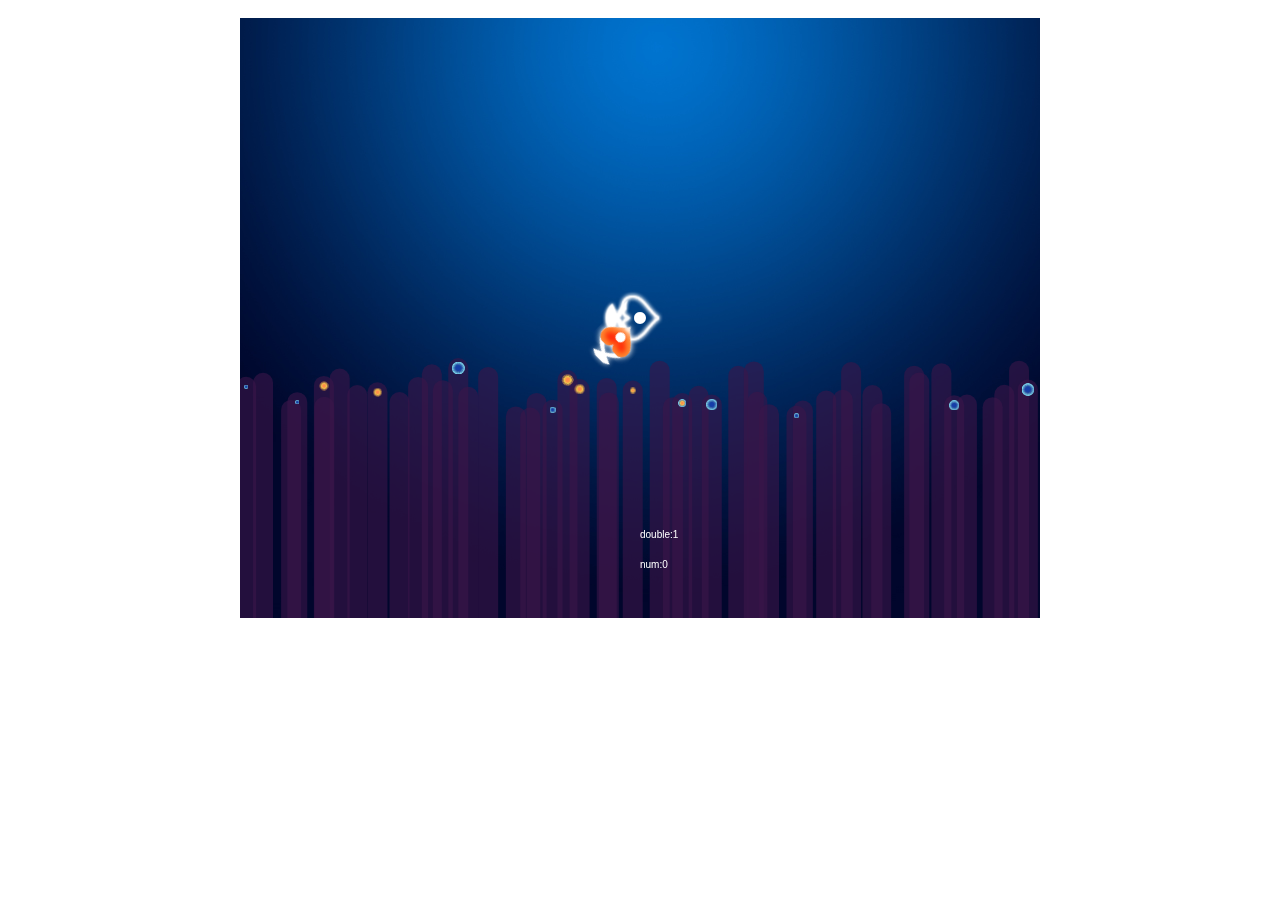
==== tiny/index.html @ b244a684 "null" ====
<!DOCTYPE html>
<html>
<head>
	<meta charset="utf-8">
	<title>tinyHeart</title>
		<style type="text/css">
			body{
				padding-top: 10px;
			}
			.all_bg{
				width: 800px;
				height: 600px;
				margin: 0px auto;
			}
			#allcanvas{
				position: relative;
				width: 800px;
				height: 600px;
				margin: 0px;
			}
			#canvas1{
				position: absolute;
				bottom: 0;
				left: 0;
				z-index:1; 
			}
			#canvas2{
				position: absolute;
				bottom: 0;
				left: 0;
				z-index:0; 
			}
		</style>
</head>
<body>
 	<div class="all_bg">
			<div id="allcanvas">
					<canvas id="canvas1" width="800" height="600">
						
					</canvas>
					<canvas id="canvas2" width="800" height="600">
						
					</canvas>
			</div> 		
 	</div>
 	<script type="text/javascript" src="js/main.js"></script>
 	<script type="text/javascript" src="js/commonFunctions.js"></script>
 	<script type="text/javascript" src="js/background.js"></script>
 	<script type="text/javascript" src="js/fruit.js"></script>
 	<script type="text/javascript" src="js/ane.js"></script>
 	<script type="text/javascript" src="js/collision.js"></script>
 	<script type="text/javascript" src="js/mom.js"></script>
 	<script type="text/javascript" src="js/baby.js"></script>
 	<script type="text/javascript" src="js/data.js"></script>
</body>
</html>
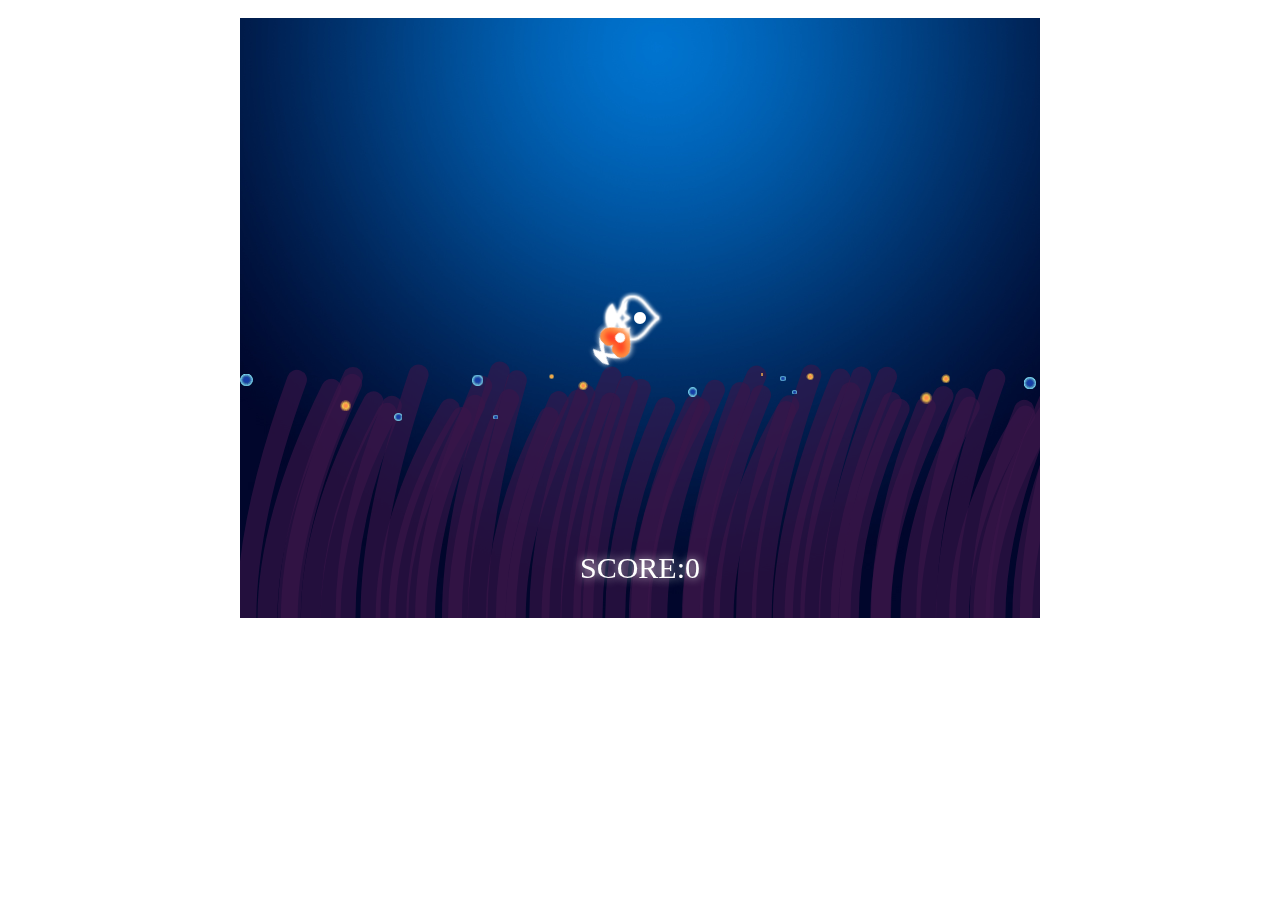
==== commit 97e2f0df: "null" ====
--- a/tiny/index.html
+++ b/tiny/index.html
@@ -52,5 +52,7 @@
  	<script type="text/javascript" src="js/mom.js"></script>
  	<script type="text/javascript" src="js/baby.js"></script>
  	<script type="text/javascript" src="js/data.js"></script>
+ 	<script type="text/javascript" src="js/wave.js"></script>
+ 	<script type="text/javascript" src="js/halo.js"></script>
 </body>
 </html>
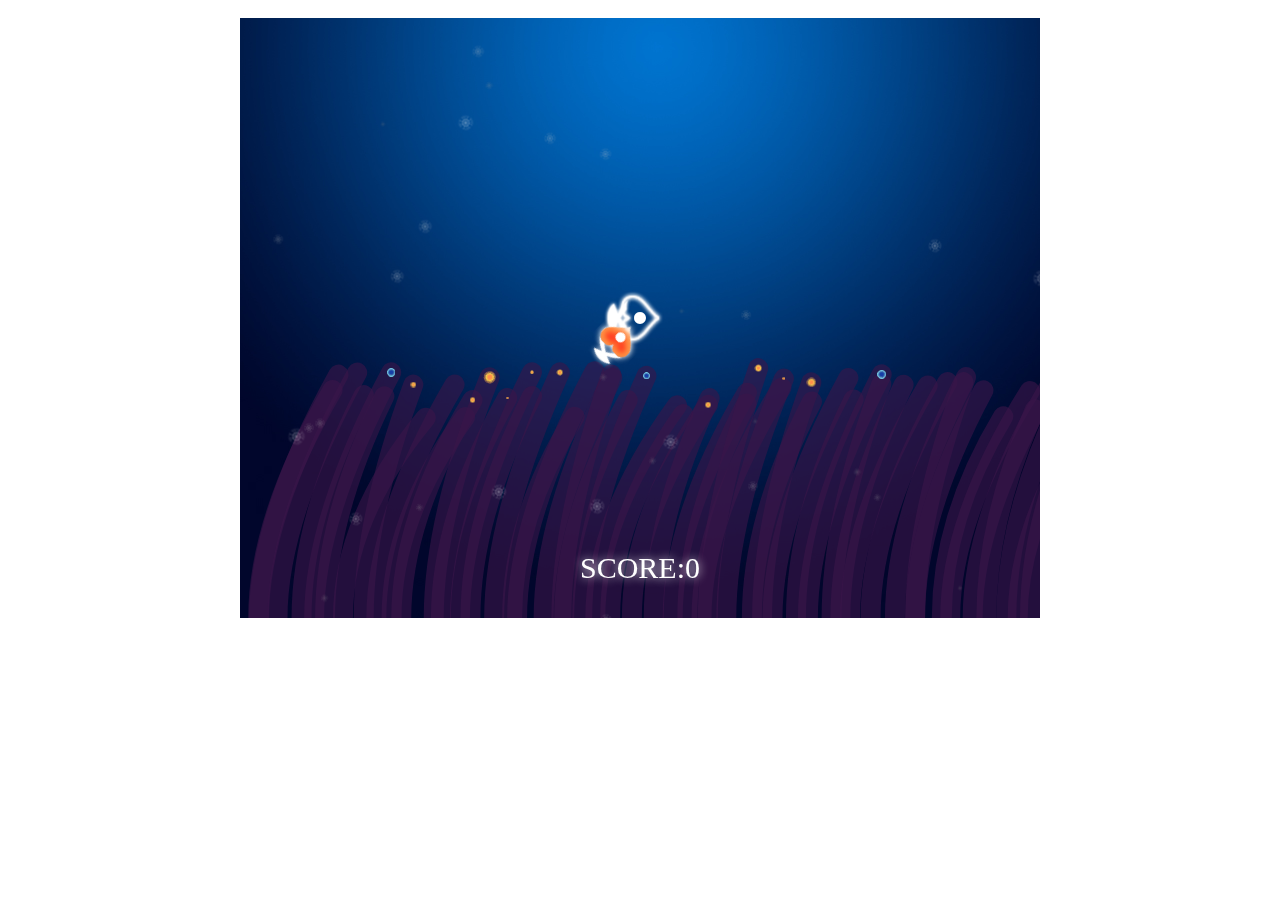
==== commit 13118af6: "null" ====
--- a/tiny/index.html
+++ b/tiny/index.html
@@ -54,5 +54,6 @@
  	<script type="text/javascript" src="js/data.js"></script>
  	<script type="text/javascript" src="js/wave.js"></script>
  	<script type="text/javascript" src="js/halo.js"></script>
+ 	<script type="text/javascript" src="js/dust.js"></script>
 </body>
-</html>
+</html>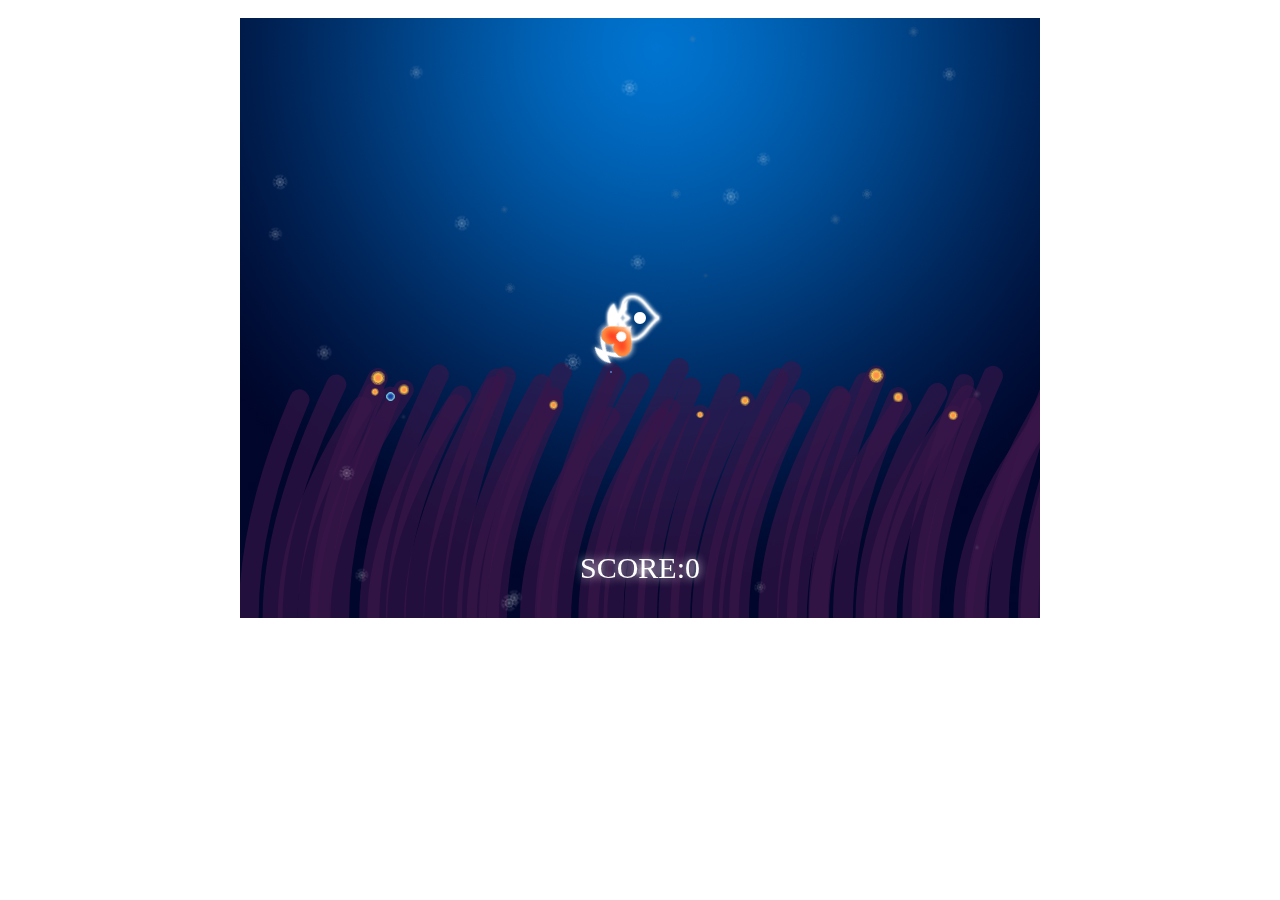
==== commit b773b94d: "Merge branch 'master' of https://github.com/czw410765482/czw410765482.github.io" ====
--- a/tiny/index.html
+++ b/tiny/index.html
@@ -56,4 +56,4 @@
  	<script type="text/javascript" src="js/halo.js"></script>
  	<script type="text/javascript" src="js/dust.js"></script>
 </body>
-</html>+</html>
